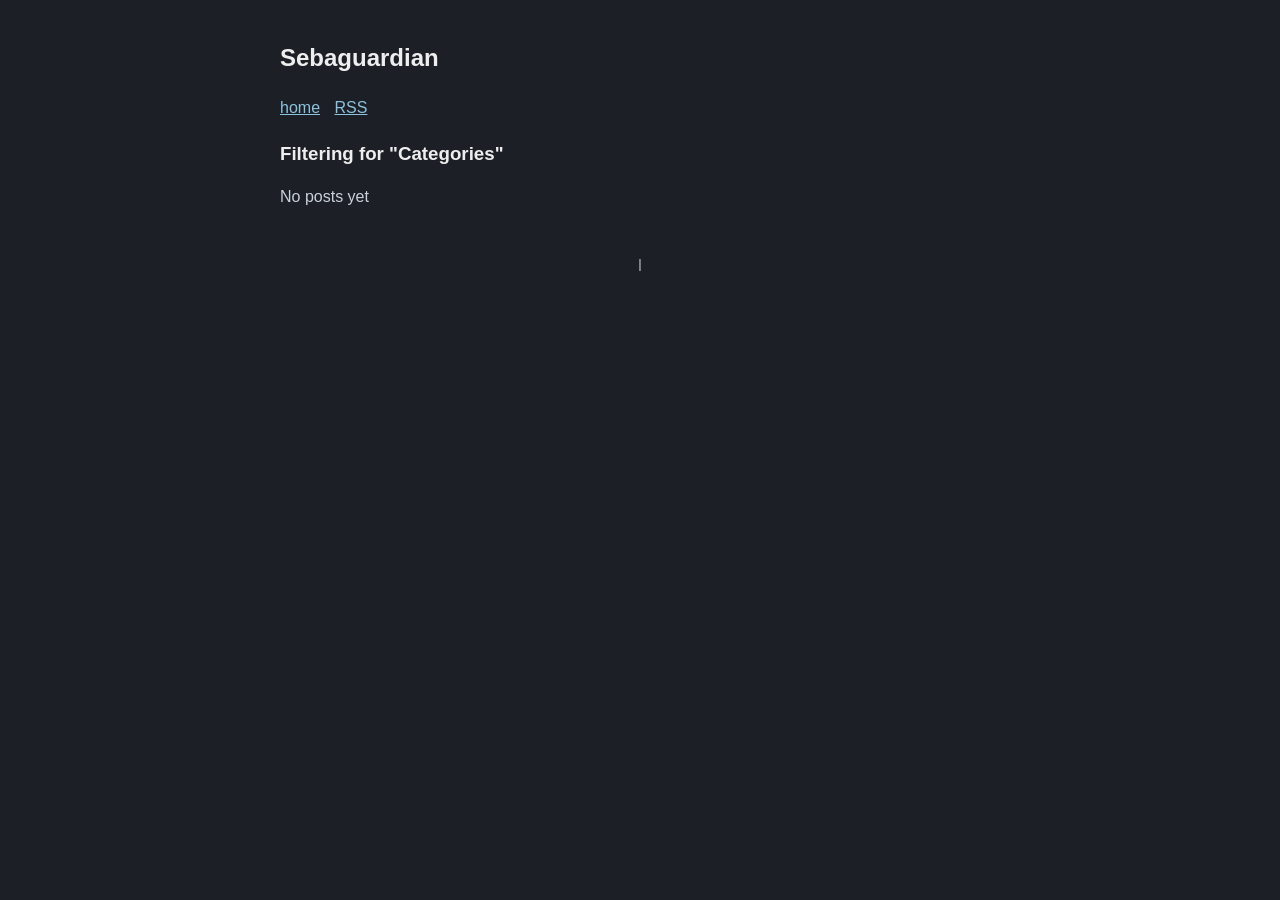
==== categories/index.html @ 39075c5a "deploy: 9fe2f49be243e5b5d48a5fd1b3cef0609967aa0c" ====
<!doctype html><html lang=en-US><head><meta http-equiv=X-Clacks-Overhead content="GNU Terry Pratchett"><meta charset=utf-8><meta name=viewport content="width=device-width,initial-scale=1"><title>Categories | Sebaguardian</title><meta name=title content="Categories"><meta name=description content="My website"><meta name=author content><meta name=keywords content><meta property="og:url" content="https://sebaguardian.github.io/categories/"><meta property="og:site_name" content="Sebaguardian"><meta property="og:title" content="Categories"><meta property="og:description" content="My website"><meta property="og:locale" content="en_US"><meta property="og:type" content="website"><meta name=twitter:card content="summary"><meta name=twitter:title content="Categories"><meta name=twitter:description content="My website"><meta itemprop=name content="Categories"><meta itemprop=description content="My website"><meta name=referrer content="no-referrer-when-downgrade"><link href=/original.min.css rel=stylesheet><link rel=alternate type=application/rss+xml href=https://sebaguardian.github.io/categories/index.xml title=Sebaguardian></head><body><header><a class=skip-link href=#main-content>Skip to main content</a>
<a href=/ class=title><h1>Sebaguardian</h1></a><nav><a href=/>home</a>
<a href=https://sebaguardian.github.io/index.xml>RSS</a></nav></header><main id=main-content><content><h3 class=blog-filter>Filtering for "Categories"</h3><ul class=blog-posts><li>No posts yet</li></ul></content></main><footer><small>|</small></footer></body></html>
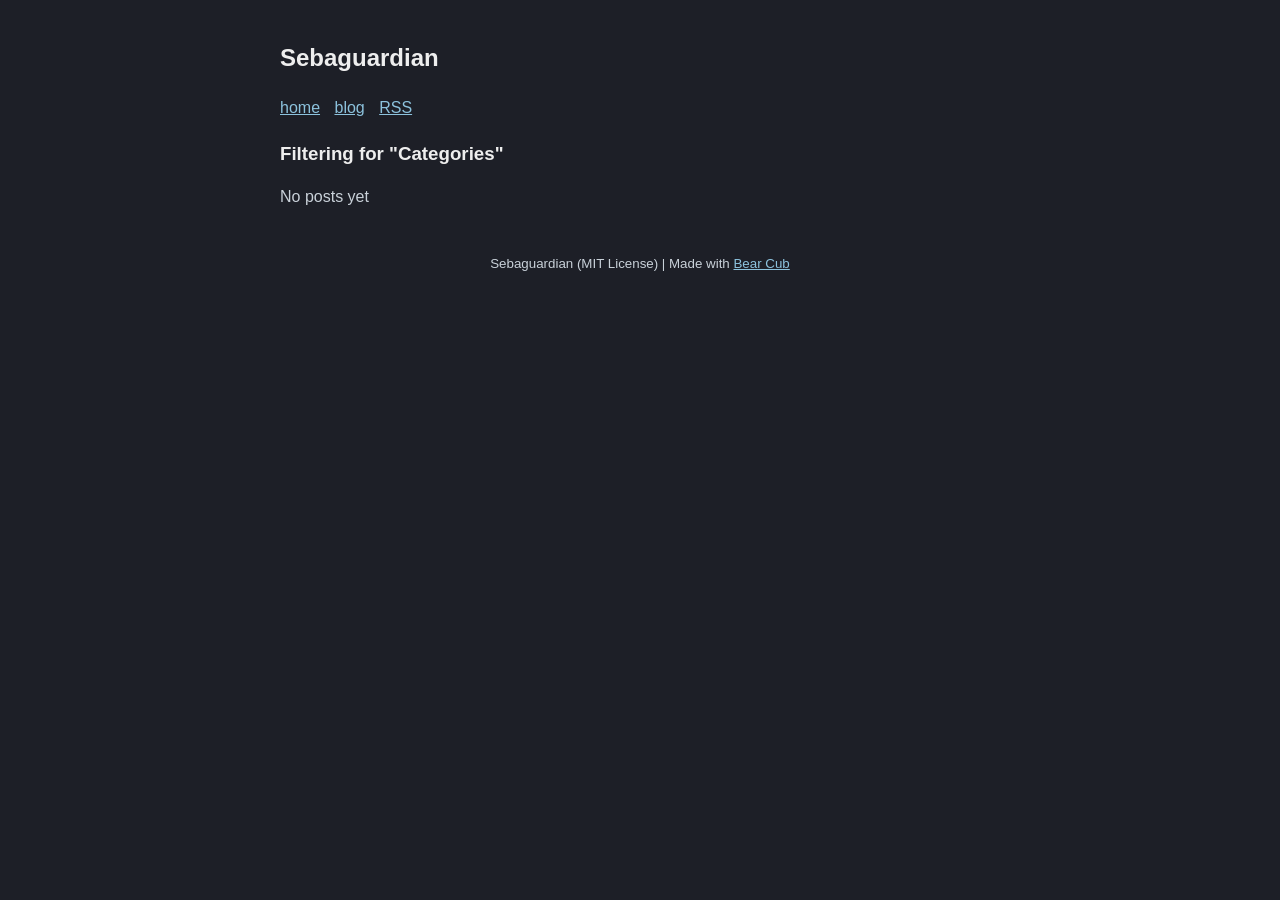
==== commit b084aa6d: "deploy: d74d8aa4ed70f6cc19f023039afa317666054009" ====
--- a/categories/index.html
+++ b/categories/index.html
@@ -1,3 +1,4 @@
 <!doctype html><html lang=en-US><head><meta http-equiv=X-Clacks-Overhead content="GNU Terry Pratchett"><meta charset=utf-8><meta name=viewport content="width=device-width,initial-scale=1"><title>Categories | Sebaguardian</title><meta name=title content="Categories"><meta name=description content="My website"><meta name=author content><meta name=keywords content><meta property="og:url" content="https://sebaguardian.github.io/categories/"><meta property="og:site_name" content="Sebaguardian"><meta property="og:title" content="Categories"><meta property="og:description" content="My website"><meta property="og:locale" content="en_US"><meta property="og:type" content="website"><meta name=twitter:card content="summary"><meta name=twitter:title content="Categories"><meta name=twitter:description content="My website"><meta itemprop=name content="Categories"><meta itemprop=description content="My website"><meta name=referrer content="no-referrer-when-downgrade"><link href=/original.min.css rel=stylesheet><link rel=alternate type=application/rss+xml href=https://sebaguardian.github.io/categories/index.xml title=Sebaguardian></head><body><header><a class=skip-link href=#main-content>Skip to main content</a>
 <a href=/ class=title><h1>Sebaguardian</h1></a><nav><a href=/>home</a>
-<a href=https://sebaguardian.github.io/index.xml>RSS</a></nav></header><main id=main-content><content><h3 class=blog-filter>Filtering for "Categories"</h3><ul class=blog-posts><li>No posts yet</li></ul></content></main><footer><small>|</small></footer></body></html>+<a href=/blog/>blog</a>
+<a href=https://sebaguardian.github.io/index.xml>RSS</a></nav></header><main id=main-content><content><h3 class=blog-filter>Filtering for "Categories"</h3><ul class=blog-posts><li>No posts yet</li></ul></content></main><footer><small>Sebaguardian (MIT License) | Made with <a href=https://github.com/clente/hugo-bearcub>Bear Cub</a></small></footer></body></html>
